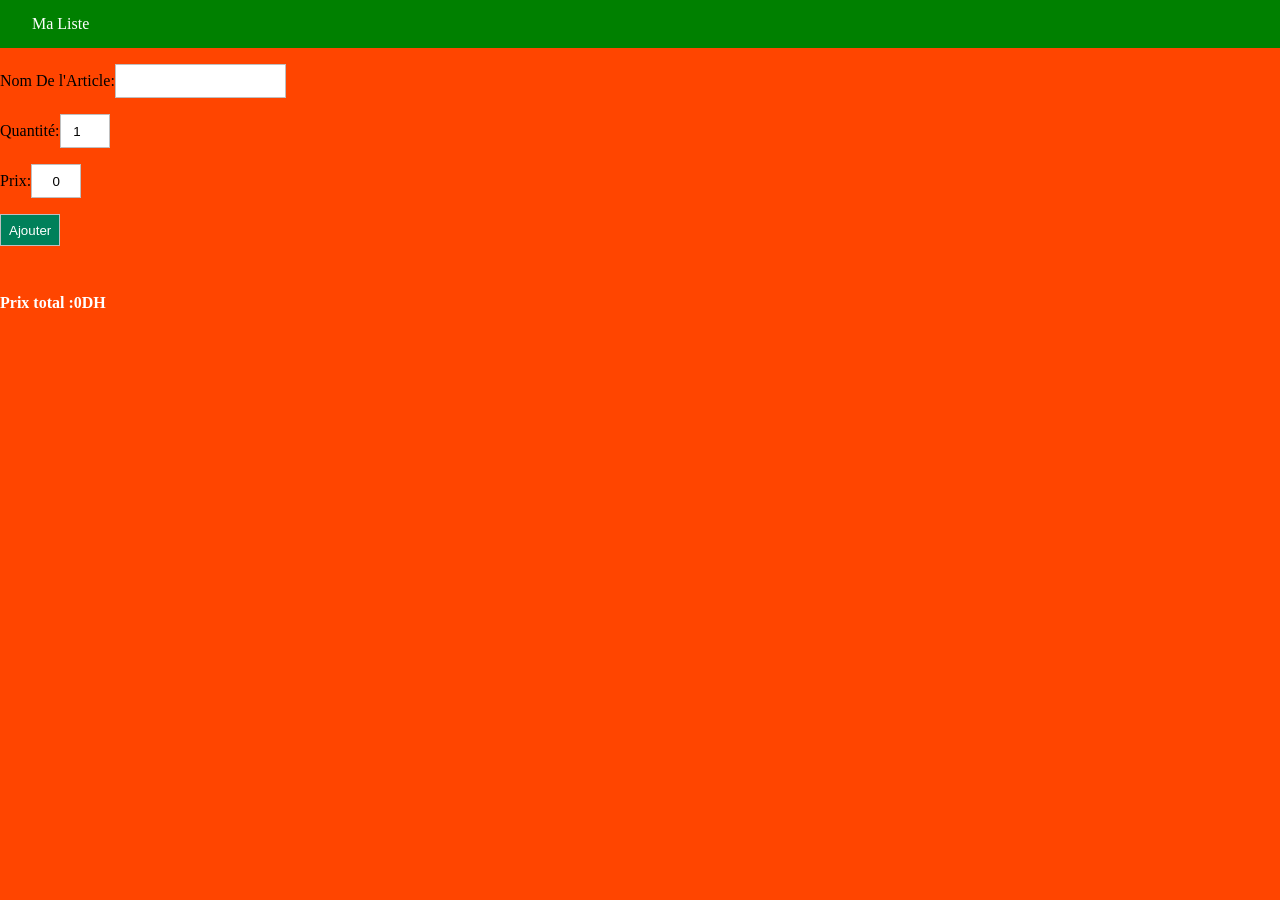
==== index.html @ 417cb10f "shopping app" ====
<!DOCTYPE html>
<html lang="en">
  <head>
    <meta charset="UTF-8" />
    <meta http-equiv="X-UA-Compatible" content="IE=edge" />
    <meta name="viewport" content="width=device-width, initial-scale=1.0" />
    <title>Application Shopping</title>
    <link rel="icon" href="/Shopping App/assets/favicon.png" />
    <link rel="stylesheet" href="style.css" />
    <script src="./dexie.min.js"></script>

    <script>
      if ("serviceWorker" in navigator) {
        window.addEventListener("load", () => {
          navigator.serviceWorker.register("./sw.js");
        });
      }
    </script>
  </head>

  <body>
    <div class="container">
      <form id="formArticle">
        <nav>
          <p>Ma Liste</p>
        </nav>
        <label for="nomArticle"
          >Nom De l'Article:<input type="text" name="" id="nomArticle" required
        /></label>

        <label for="qty"
          >Quantité:<input type="number" name="" id="qty" value="1"
        /></label>

        <label for="prixArticle"
          >Prix:<input type="text" name="" id="prixArticle" value="0"
        /></label>

        <input type="submit" value="Ajouter" id="buttonAjouter" />
      </form>
    </div>

    <div id="affichageListe">
      <!--
<div class="article">
        <input type="checkbox" checked class="checkbox" />
        <div class="articleInfo">
          <p>Valencia</p>
          <p>16dh x 3</p>
        </div>
        <button class="buttonSupprimer">X</button>
      </div>

      <div class="article acheté">
        <input type="checkbox" checked class="checkbox" />
        <div class="articleInfo">
          <p>Valencia</p>
          <p>16dh x 3</p>
        </div>
        <button class="buttonSupprimer">X</button>
      </div>
      -->
    </div>

    <div id="espacePrixTotal"></div>

    <script src="./index.js"></script>
  </body>
</html>
---- style.css ----
*
{
 margin: unset;
 padding: unset;
}

body
{
    background: orangered;
}

nav
{
    background: green;
    height: 3rem;
    line-height: 3rem;
    color: white;
    padding-left: 2rem;
    margin-bottom: 1rem;
}

/*.container
{
    /*padding: 1rem;
}

*/


#formArticle label
{
display: block;
margin-bottom: 1rem;
}

#formArticle input
{
    height: 2rem;
    text-align: center;
    border: 1px solid #bfbfbf;
}

#qty, #prixArticle 
{
width: 3rem;
}

#buttonAjouter
{
    bottom: unset;
    background: #00805a;
    color: #fff;
    padding: 0.5rem;

}


#affichageListe
{
    margin-top: 3rem;
    margin-bottom: 2rem;
}

.article
{
    display: grid;
    grid-template-columns: 1fr 2fr 1fr;
    background: #eaeaea;
    margin-bottom: 00.5rem;
}

.checkbox
{
    height: 100%;
    width: 2.2rem;
}

.articleInfo
{
    text-align: center;
}

.buttonSupprimer
{
    margin: 0 0 0 auto;
    border: unset;
    background: #b10000;
    color: #fff;
    font-size: 0.8rem;
    width: 2.2rem;
    height: 100%;
}

.buttonSupprimer:active
{
 margin-top: 3px;
}


.acheté
{
    background: #00805a;
    color: #fff;
}

.acheté p
{
    text-decoration: line-through;
}

#espacePrixTotal
{
    color: white;
    font-weight: bold;
}
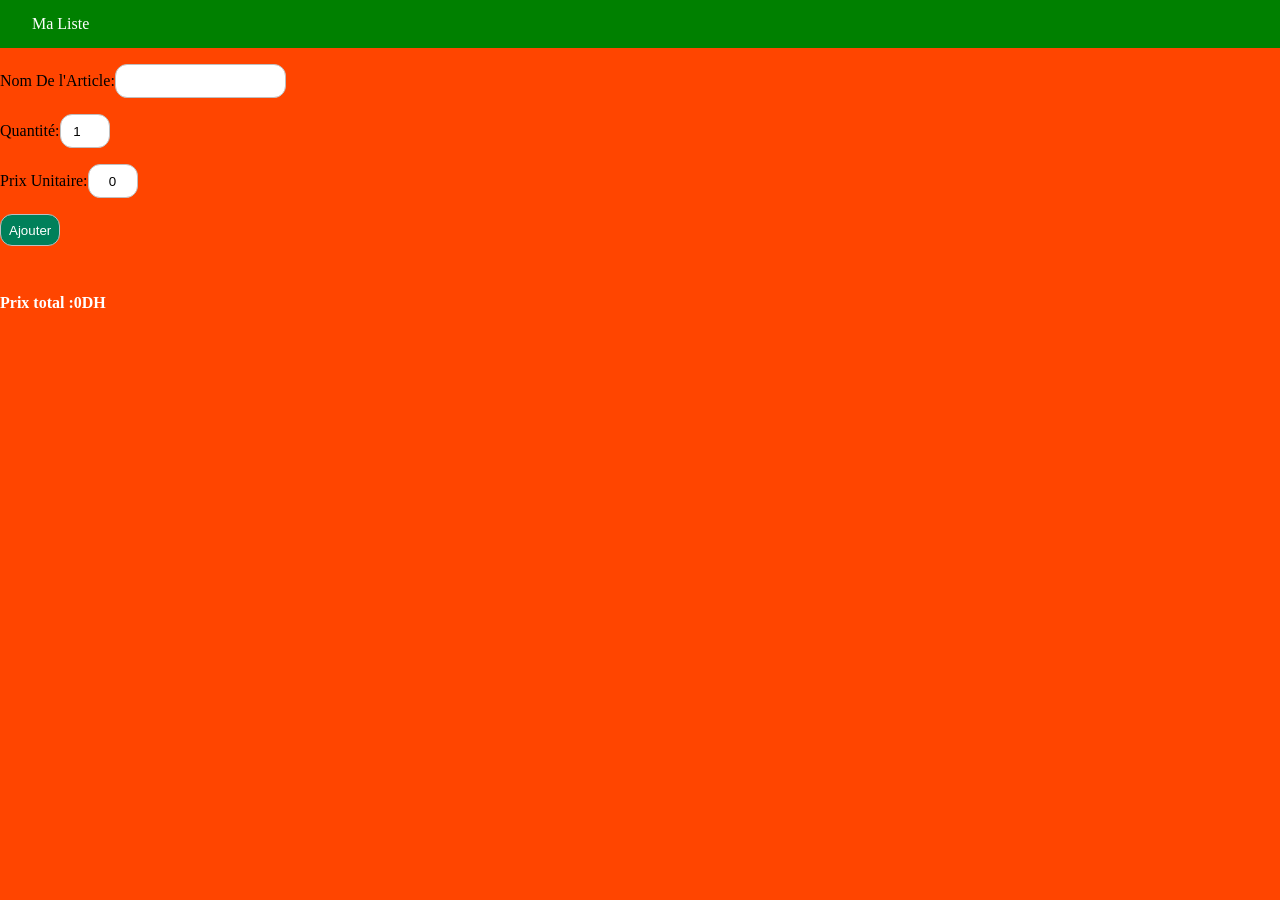
==== commit 94b1173f: "adding installation file" ====
--- a/index.html
+++ b/index.html
@@ -8,6 +8,7 @@
     <link rel="icon" href="/Shopping App/assets/favicon.png" />
     <link rel="stylesheet" href="style.css" />
     <script src="./dexie.min.js"></script>
+    <link rel="install" href="./install.json" />
 
     <script>
       if ("serviceWorker" in navigator) {
@@ -33,7 +34,7 @@
         /></label>
 
         <label for="prixArticle"
-          >Prix:<input type="text" name="" id="prixArticle" value="0"
+          >Prix Unitaire:<input type="text" name="" id="prixArticle" value="0"
         /></label>
 
         <input type="submit" value="Ajouter" id="buttonAjouter" />
--- a/style.css
+++ b/style.css
@@ -38,6 +38,7 @@
     height: 2rem;
     text-align: center;
     border: 1px solid #bfbfbf;
+    border-radius: 12px;
 }
 
 #qty, #prixArticle 
